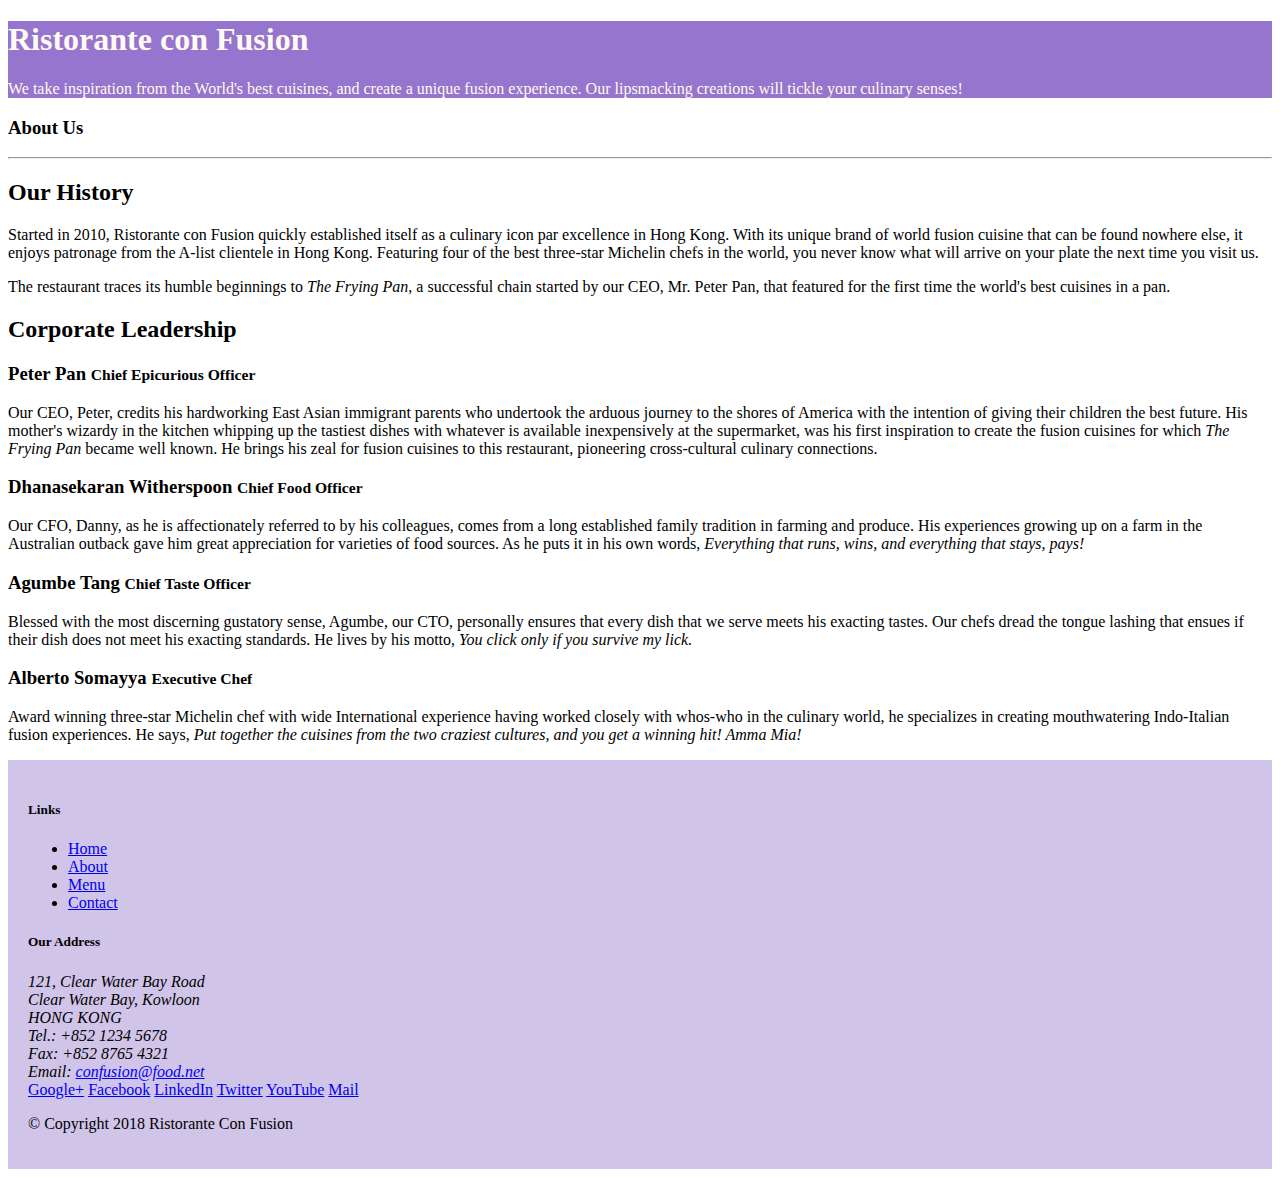
==== aboutus.html @ 33784dc2 "my first push" ====
<!DOCTYPE html>
<html lang="en">

<head>

    <title>Ristorante Con Fusion: About Us</title>
    <meta charset="utf-8">
    <meta name="viewport" content="width=device-width, initial-scale=1, shrink-to-fit=no">
    <link rel="stylesheet" href="node_modules/bootstrap/dist/css/bootstrap.min.css">
    <link rel="stylesheet" href="style.css">
    
</head>

<body>

    <header class="jumbotron">
        <div class="container">
            <div class="row row-header">
                <div class="col-12 col-sm-6">
                    <h1>Ristorante con Fusion</h1>
                    <p>We take inspiration from the World's best cuisines, and create a unique fusion experience. Our lipsmacking creations will tickle your culinary senses!</p>
                </div>
                <div class="col-12 col-sm">
                </div>
            </div>
        </div>
    </header>

    <div class="container">
        <div class="row">
            <div>
               <h3>About Us</h3>
               <hr>
            </div>
        </div>

        <div>
            <div>
                <h2>Our History</h2>
                <p>Started in 2010, Ristorante con Fusion quickly established itself as a culinary icon par excellence in Hong Kong. With its unique brand of world fusion cuisine that can be found nowhere else, it enjoys patronage from the A-list clientele in Hong Kong.  Featuring four of the best three-star Michelin chefs in the world, you never know what will arrive on your plate the next time you visit us.</p>
                <p>The restaurant traces its humble beginnings to <em>The Frying Pan</em>, a successful chain started by our CEO, Mr. Peter Pan, that featured for the first time the world's best cuisines in a pan.</p>
            </div>
            <div>
            </div>
        </div>


        <div>
            <div>
                <h2>Corporate Leadership</h2>
                <h3>Peter Pan <small>Chief Epicurious Officer</small></h3>
                <p>Our CEO, Peter, credits his hardworking East Asian immigrant parents who undertook the arduous journey to the shores of America with the intention of giving their children the best future. His mother's wizardy in the kitchen whipping up the tastiest dishes with whatever is available inexpensively at the supermarket, was his first inspiration to create the fusion cuisines for which <em>The Frying Pan</em> became well known. He brings his zeal for fusion cuisines to this restaurant, pioneering cross-cultural culinary connections.</p>
                <h3>Dhanasekaran Witherspoon <small>Chief Food Officer</small></h3>
                <p>Our CFO, Danny, as he is affectionately referred to by his colleagues, comes from a long established family tradition in farming and produce. His experiences growing up on a farm in the Australian outback gave him great appreciation for varieties of food sources. As he puts it in his own words, <em>Everything that runs, wins, and everything that stays, pays!</em></p>
                <h3>Agumbe Tang <small>Chief Taste Officer</small></h3>
                <p>Blessed with the most discerning gustatory sense, Agumbe, our CTO, personally ensures that every dish that we serve meets his exacting tastes. Our chefs dread the tongue lashing that ensues if their dish does not meet his exacting standards. He lives by his motto, <em>You click only if you survive my lick.</em></p>
                <h3>Alberto Somayya <small>Executive Chef</small></h3>
                <p>Award winning three-star Michelin chef with wide International experience having worked closely with whos-who in the culinary world, he specializes in creating mouthwatering Indo-Italian fusion experiences. He says, <em>Put together the cuisines from the two craziest cultures, and you get a winning hit! Amma Mia!</em></p>
            </div>
       </div>

    </div>

    <footer class="footer">
        <div class="container">
            <div class="row">             
                <div class="col-4 offset-1 col-sm-2">
                    <h5>Links</h5>
                    <ul class="list-unstyled">
                        <li><a href="#">Home</a></li>
                        <li><a href="#">About</a></li>
                        <li><a href="#">Menu</a></li>
                        <li><a href="#">Contact</a></li>
                    </ul>
                </div>
                <div class="col-7 col-sm-5">
                    <h5>Our Address</h5>
                    <address>
		              121, Clear Water Bay Road<br>
		              Clear Water Bay, Kowloon<br>
		              HONG KONG<br>
		              Tel.: +852 1234 5678<br>
		              Fax: +852 8765 4321<br>
		              Email: <a href="mailto:confusion@food.net">confusion@food.net</a>
		           </address>
                </div>
                <div class="col-12 col-sm-4 align-self-center">
                    <div class="text-center">
                        <a href="http://google.com/+">Google+</a>
                        <a href="http://www.facebook.com/profile.php?id=">Facebook</a>
                        <a href="http://www.linkedin.com/in/">LinkedIn</a>
                        <a href="http://twitter.com/">Twitter</a>
                        <a href="http://youtube.com/">YouTube</a>
                        <a href="mailto:">Mail</a>
                    </div>
                </div>
           </div>
           <div class="row justify-content-center">             
                <div class="col-auto">
                    <p>© Copyright 2018 Ristorante Con Fusion</p>
                </div>
           </div>
        </div>
    </footer>
    <script src="node_modules/jquery/dist/jquery.slim.min.js"></script>
    <script src="node_modules/popper.js/dist/popper.min.js"></script>
    <script src="node_modules/bootstrap/dist/js/bootstrap.min.js"></script>
</body>

</html>
---- style.css ----
.row-header{
    

}
.jumbotron{
    background: #9575CD;
    color:floralwhite;
}
.footer{
    background: #D1C4E9;
    padding:20px;
}
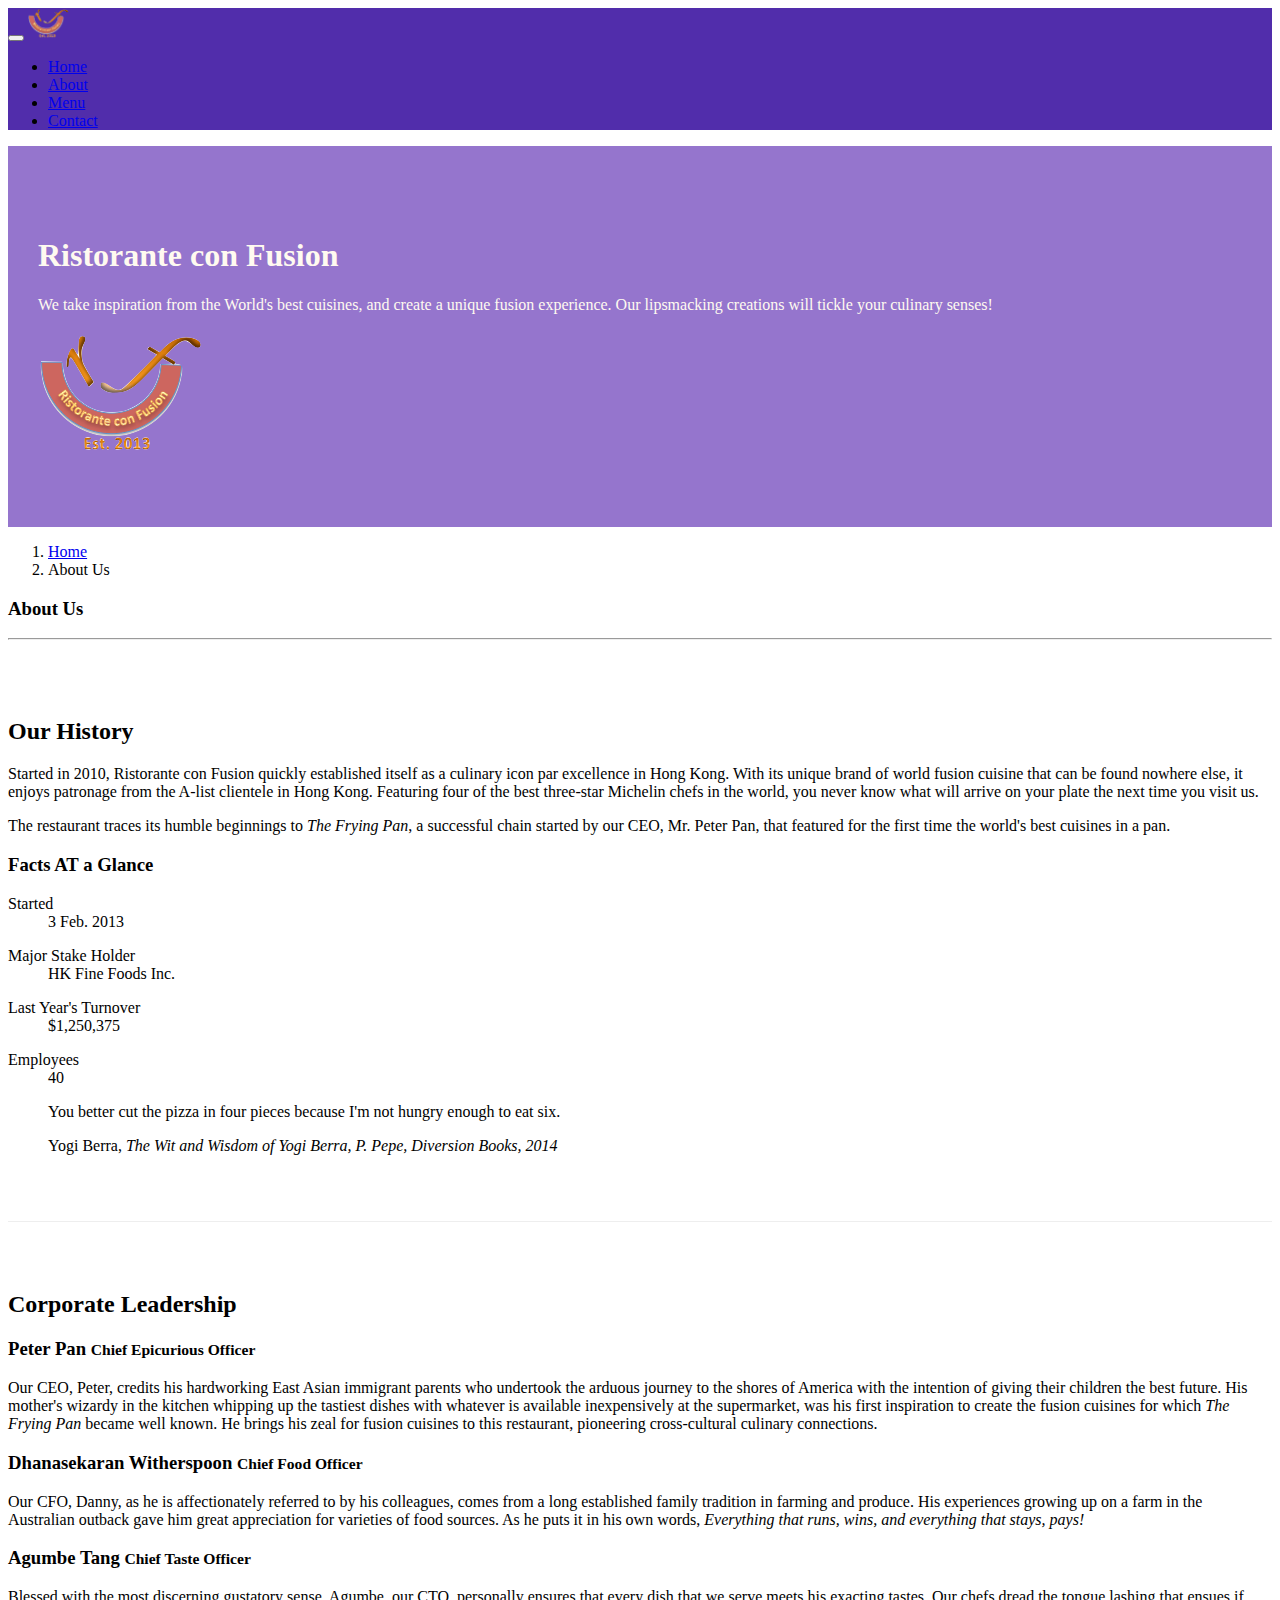
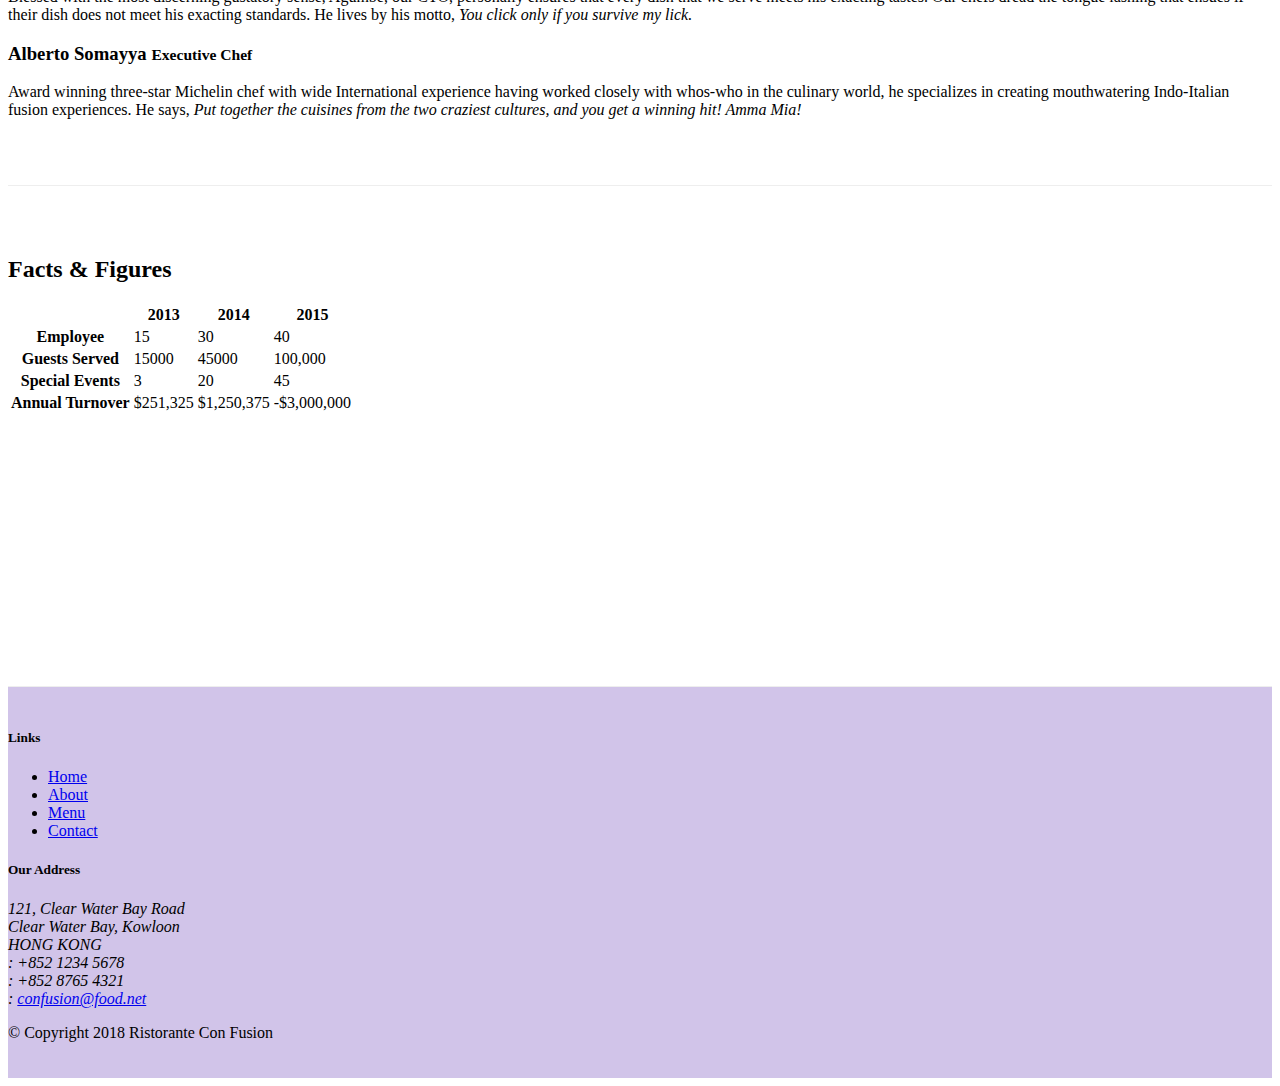
==== commit 9d477be6: "my week2 progress" ====
--- a/aboutus.html
+++ b/aboutus.html
@@ -7,12 +7,29 @@
     <meta charset="utf-8">
     <meta name="viewport" content="width=device-width, initial-scale=1, shrink-to-fit=no">
     <link rel="stylesheet" href="node_modules/bootstrap/dist/css/bootstrap.min.css">
+    <link rel="stylesheet" href="node_modules/font-awesome/css/font-awesome.min.css">
+    <link rel="stylesheet" href="node_modules/bootstrap-social/bootstrap-social.css">
     <link rel="stylesheet" href="style.css">
     
 </head>
 
 <body>
-
+    <nav class="navbar navbar-dark navbar-expand-sm fixed-top">
+        <div class="container">
+            <button class="navbar-toggler" type="button" data-toggle="collapse" data-target="#mynavbar">
+                <span class="navbar-toggler-icon"></span>
+            </button>
+            <a class="navbar-brand" href="#"><img src="img/logo.png" height="30" width="41"></a>
+            <div id="mynavbar" class="collapse navbar-collapse">
+                <ul class="navbar-nav mr-auto">
+                    <li class="nav-item "><a class="nav-link" href="./index.html"><span class="fa fa-home fa-lg"></span> Home</a></li>
+                    <li class="nav-item active"><a class="nav-link" href="#"><span class="fa fa-info fa-lg"></span> About</a></li>
+                    <li class="nav-item"><a class="nav-link" href="#"><span class="fa fa-list fa-lg"></span> Menu</a></li>
+                    <li class="nav-item"><a class="nav-link" href="./contactus.html"><span class="fa fa-address-card fa-lg"></span> Contact</a></li>
+                </ul>
+            </div>
+        </div>
+    </nav>
     <header class="jumbotron">
         <div class="container">
             <div class="row row-header">
@@ -20,45 +37,224 @@
                     <h1>Ristorante con Fusion</h1>
                     <p>We take inspiration from the World's best cuisines, and create a unique fusion experience. Our lipsmacking creations will tickle your culinary senses!</p>
                 </div>
-                <div class="col-12 col-sm">
-                </div>
+                <div class="col-12 col-sm align-self-center">
+                    <img src="img/logo.png" class="img-fluid"> 
+ 
+                 </div>
             </div>
         </div>
     </header>
 
     <div class="container">
         <div class="row">
-            <div>
-               <h3>About Us</h3>
-               <hr>
-            </div>
-        </div>
-
-        <div>
-            <div>
+            <ol class="col-12 breadcrumb">
+                <li class="breadcrumb-item"><a href="./index.html">Home</a></li>
+                <li class="breadcrumb-item active">About Us</li>
+                
+            </ol>
+            <div class="col-12 col-sm-12">
+                <h3>About Us</h3>
+                <hr>
+            </div>
+        </div>
+
+        <div class="row row-content align-items-center">
+            <div class="col-12 col-sm-6">
                 <h2>Our History</h2>
                 <p>Started in 2010, Ristorante con Fusion quickly established itself as a culinary icon par excellence in Hong Kong. With its unique brand of world fusion cuisine that can be found nowhere else, it enjoys patronage from the A-list clientele in Hong Kong.  Featuring four of the best three-star Michelin chefs in the world, you never know what will arrive on your plate the next time you visit us.</p>
                 <p>The restaurant traces its humble beginnings to <em>The Frying Pan</em>, a successful chain started by our CEO, Mr. Peter Pan, that featured for the first time the world's best cuisines in a pan.</p>
             </div>
-            <div>
-            </div>
-        </div>
-
-
-        <div>
-            <div>
+            <div class="col-sm">
+                <div class="card">
+                    <h3 class="card-header bg-primary text-white ">Facts AT a Glance</h3>
+                    <div class="card-body">
+                        <dl class="row">
+                            <dt class="col-6">Started</dt>
+                            <dd class="col-6">3 Feb. 2013</dd>
+                            
+                        </dl>
+                        <dl class="row">
+                            <dt class="col-6">Major Stake Holder</dt>
+                            <dd class="col-6">HK Fine Foods Inc.</dd>
+                            
+                        </dl>
+                        <dl class="row">
+                            <dt class="col-6">Last Year's Turnover</dt>
+                            <dd class="col-6">$1,250,375</dd>
+                            
+                        </dl>
+                        <dl class="row">
+                            <dt class="col-6">Employees</dt>
+                            <dd class="col-6">40</dd>
+                            
+                        </dl>
+                    </div>
+                </div>
+            </div>
+
+            <div class="col-12">
+                <div class="card card-body bg-light">
+                    <blockquote class="blockquote">
+                        <p class="mb-0">You better cut the pizza in four pieces because I'm not hungry enough to eat six.</p>
+                        <footer class="blockquote-footer">Yogi Berra, 
+                            <cite title="Source Title">The Wit and Wisdom of Yogi Berra, P. Pepe, Diversion Books, 2014</cite>
+                        </footer>
+                    </blockquote>
+                </div>
+            </div>
+        </div>
+
+
+        <div class="row row-content">
+            <div class="col-12 col-sm-12">
                 <h2>Corporate Leadership</h2>
-                <h3>Peter Pan <small>Chief Epicurious Officer</small></h3>
-                <p>Our CEO, Peter, credits his hardworking East Asian immigrant parents who undertook the arduous journey to the shores of America with the intention of giving their children the best future. His mother's wizardy in the kitchen whipping up the tastiest dishes with whatever is available inexpensively at the supermarket, was his first inspiration to create the fusion cuisines for which <em>The Frying Pan</em> became well known. He brings his zeal for fusion cuisines to this restaurant, pioneering cross-cultural culinary connections.</p>
-                <h3>Dhanasekaran Witherspoon <small>Chief Food Officer</small></h3>
-                <p>Our CFO, Danny, as he is affectionately referred to by his colleagues, comes from a long established family tradition in farming and produce. His experiences growing up on a farm in the Australian outback gave him great appreciation for varieties of food sources. As he puts it in his own words, <em>Everything that runs, wins, and everything that stays, pays!</em></p>
-                <h3>Agumbe Tang <small>Chief Taste Officer</small></h3>
-                <p>Blessed with the most discerning gustatory sense, Agumbe, our CTO, personally ensures that every dish that we serve meets his exacting tastes. Our chefs dread the tongue lashing that ensues if their dish does not meet his exacting standards. He lives by his motto, <em>You click only if you survive my lick.</em></p>
-                <h3>Alberto Somayya <small>Executive Chef</small></h3>
-                <p>Award winning three-star Michelin chef with wide International experience having worked closely with whos-who in the culinary world, he specializes in creating mouthwatering Indo-Italian fusion experiences. He says, <em>Put together the cuisines from the two craziest cultures, and you get a winning hit! Amma Mia!</em></p>
-            </div>
+                <!--
+                <ul class="nav nav-tabs">
+                    <li class="nav-item">
+                        <a class="nav-link active" href="#peter" role="tab" data-toggle="tab"> Peter Pan, CEO</a>
+                    </li>
+                    <li class="nav-item">
+                        <a class="nav-link" href="#danny" role="tab" data-toggle="tab"> Dhanasekaran Witherspoon, CFO</a>
+                    </li>
+                    <li class="nav-item">
+                        <a class="nav-link" href="#agumbe" role="tab" data-toggle="tab"> Agumbe Tang, CTO</a>
+                    </li>
+                    <li class="nav-item">
+                        <a class="nav-link" href="#alberto" role="tab" data-toggle="tab"> Alberto Somayya, Exec. Chef</a>
+                    </li>
+                </ul>
+              
+                
+                <div class="tab-content">
+                    <div role="tabpanel" class="tab-pane fade show active" id="peter">
+                        <h3>Peter Pan <small>Chief Epicurious Officer</small></h3>
+                        <p class="d-none d-sm-block">Our CEO, Peter, credits his hardworking East Asian immigrant parents who undertook the arduous journey to the shores of America with the intention of giving their children the best future. His mother's wizardy in the kitchen whipping up the tastiest dishes with whatever is available inexpensively at the supermarket, was his first inspiration to create the fusion cuisines for which <em>The Frying Pan</em> became well known. He brings his zeal for fusion cuisines to this restaurant, pioneering cross-cultural culinary connections.</p>
+                    
+
+                    </div>
+                    
+                    <div role="tabpanel" class="tab-pane fade" id="danny">
+                        <h3>Dhanasekaran Witherspoon <small>Chief Food Officer</small></h3>
+                    <p class="d-none d-sm-block">Our CFO, Danny, as he is affectionately referred to by his colleagues, comes from a long established family tradition in farming and produce. His experiences growing up on a farm in the Australian outback gave him great appreciation for varieties of food sources. As he puts it in his own words, <em>Everything that runs, wins, and everything that stays, pays!</em></p>
+                    
+
+                    </div>
+
+                    <div role="tabpanel" class="tab-pane fade" id="agumbe">
+                        <h3>Agumbe Tang <small>Chief Taste Officer</small></h3>
+                    <p class="d-none d-sm-block">Blessed with the most discerning gustatory sense, Agumbe, our CTO, personally ensures that every dish that we serve meets his exacting tastes. Our chefs dread the tongue lashing that ensues if their dish does not meet his exacting standards. He lives by his motto, <em>You click only if you survive my lick.</em></p>
+                    
+
+                    </div>
+
+                    <div role="tabpanel" class="tab-pane fade" id="alberto">
+                        
+                    <h3>Alberto Somayya <small>Executive Chef</small></h3>
+                    <p class="d-none d-sm-block">Award winning three-star Michelin chef with wide International experience having worked closely with whos-who in the culinary world, he specializes in creating mouthwatering Indo-Italian fusion experiences. He says, <em>Put together the cuisines from the two craziest cultures, and you get a winning hit! Amma Mia!</em></p>
+                
+
+                    </div>
+                    
+                    </div>
+            </div>
+
+            -->
+
+            <div id="accordion">
+                <div class="card">
+                    <div class="card-header" role=tab id="peterhead">
+                        <h3 class="mb-0">
+                            <a data-toggle='collapse' data-target="#peter">
+                                Peter Pan <small>Chief Epicurious Officer</small>
+                            </a>
+                        </h3>
+                    </div>
+                    <div role="tabpanel" class="collapse show" id="peter" data-parent="accordion">
+                        <div class="card-body">
+                            <p class="d-none d-sm-block">Our CEO, Peter, credits his hardworking East Asian immigrant parents who undertook the arduous journey to the shores of America with the intention of giving their children the best future. His mother's wizardy in the kitchen whipping up the tastiest dishes with whatever is available inexpensively at the supermarket, was his first inspiration to create the fusion cuisines for which <em>The Frying Pan</em> became well known. He brings his zeal for fusion cuisines to this restaurant, pioneering cross-cultural culinary connections.</p>
+                        </div>
+    
+                    </div>
+                    
+                    <div role="tabpanel" class="tab-pane fade" id="danny">
+                        <h3>Dhanasekaran Witherspoon <small>Chief Food Officer</small></h3>
+                    <p class="d-none d-sm-block">Our CFO, Danny, as he is affectionately referred to by his colleagues, comes from a long established family tradition in farming and produce. His experiences growing up on a farm in the Australian outback gave him great appreciation for varieties of food sources. As he puts it in his own words, <em>Everything that runs, wins, and everything that stays, pays!</em></p>
+                    
+    
+                    </div>
+    
+                    <div role="tabpanel" class="tab-pane fade" id="agumbe">
+                        <h3>Agumbe Tang <small>Chief Taste Officer</small></h3>
+                    <p class="d-none d-sm-block">Blessed with the most discerning gustatory sense, Agumbe, our CTO, personally ensures that every dish that we serve meets his exacting tastes. Our chefs dread the tongue lashing that ensues if their dish does not meet his exacting standards. He lives by his motto, <em>You click only if you survive my lick.</em></p>
+                    
+    
+                    </div>
+    
+                    <div role="tabpanel" class="tab-pane fade" id="alberto">
+                        
+                    <h3>Alberto Somayya <small>Executive Chef</small></h3>
+                    <p class="d-none d-sm-block">Award winning three-star Michelin chef with wide International experience having worked closely with whos-who in the culinary world, he specializes in creating mouthwatering Indo-Italian fusion experiences. He says, <em>Put together the cuisines from the two craziest cultures, and you get a winning hit! Amma Mia!</em></p>
+                
+    
+                    </div>
+                    
+
+                </div>
+                
+                </div>
+        </div>
+
+            
        </div>
-
+       <div class="row row-content">
+           <div class="col-12 col-sm-9">
+               <h2>Facts &amp; Figures</h2>
+               <div class="table-responsive">
+                   <table class="table table-striped">
+                       <thead class="thead-dark"> 
+                            <tr>
+                                <th>&nbsp;</th>
+                                <th>2013</th>
+                                <th>2014</th>
+                                <th>2015</th>
+                            </tr>
+
+                       </thead>
+                       <tbody>
+                           <tr>
+                               <th>Employee</th>
+                               <td>15</td>
+                               <td>30</td>
+                               <td>40</td>
+                           </tr>
+
+                           <tr>
+                            <th>Guests Served</th>
+                            <td>15000</td>
+                            <td>45000</td>
+                            <td>100,000</td>
+                        </tr>
+                        <tr>
+                            <th>Special Events</th>
+                            <td>3</td>
+                            <td>20</td>
+                            <td>45</td>
+                        </tr>
+
+                        <tr>
+                            <th>Annual Turnover</th>
+                            <td>$251,325</td>
+                            <td>$1,250,375</td>
+                            <td>-$3,000,000</td>
+                        </tr>
+                       </tbody>
+
+                   </table>
+               </div>
+            </div>
+            <div class="col-12 col-sm-3"></div>
+           </div>
+       </div>
     </div>
 
     <footer class="footer">
@@ -67,31 +263,31 @@
                 <div class="col-4 offset-1 col-sm-2">
                     <h5>Links</h5>
                     <ul class="list-unstyled">
-                        <li><a href="#">Home</a></li>
+                        <li><a href="./index.html">Home</a></li>
                         <li><a href="#">About</a></li>
                         <li><a href="#">Menu</a></li>
-                        <li><a href="#">Contact</a></li>
+                        <li><a href="./contactus.html">Contact</a></li>
                     </ul>
                 </div>
-                <div class="col-7 col-sm-5">
+                <div class="col-7 col-sm-5"> 
                     <h5>Our Address</h5>
                     <address>
 		              121, Clear Water Bay Road<br>
 		              Clear Water Bay, Kowloon<br>
 		              HONG KONG<br>
-		              Tel.: +852 1234 5678<br>
-		              Fax: +852 8765 4321<br>
-		              Email: <a href="mailto:confusion@food.net">confusion@food.net</a>
+		              <i class="fa fa-phone fa-lg"></i>: +852 1234 5678<br>
+		              <i class="fa fa-fax fa-lg"></i>: +852 8765 4321<br>
+		              <i class="fa fa-envelope"></i>: <a href="mailto:confusion@food.net">confusion@food.net</a>
 		           </address>
                 </div>
                 <div class="col-12 col-sm-4 align-self-center">
                     <div class="text-center">
-                        <a href="http://google.com/+">Google+</a>
-                        <a href="http://www.facebook.com/profile.php?id=">Facebook</a>
-                        <a href="http://www.linkedin.com/in/">LinkedIn</a>
-                        <a href="http://twitter.com/">Twitter</a>
-                        <a href="http://youtube.com/">YouTube</a>
-                        <a href="mailto:">Mail</a>
+                        <a class="btn btn-social-icon btn-google" href="http://google.com/+"><i class="fa fa-google-plus"></i></a>
+                        <a class="btn btn-social-icon btn-facebook" href="http://www.facebook.com/profile.php?id="><i class="fa fa-facebook"></i></a>
+                        <a class="btn btn-social-icon btn-linkedin" href="http://www.linkedin.com/in/"><i class="fa fa-linkedin"></i></a>
+                        <a class="btn btn-social-icon btn-twitter" href="http://twitter.com/"><i class="fa fa-twitter"></i></a>
+                        <a class="btn btn-social-icon btn-google" href="http://youtube.com/"><i class="fa fa-youtube"></i></a>
+                        <a class="btn btn-social-icon" href="mailto:"><i class="fa fa-envelope-o"></i></a>
                     </div>
                 </div>
            </div>
--- a/style.css
+++ b/style.css
@@ -1,12 +1,44 @@
 .row-header{
-    
+    margin:0px auto;
+    padding:0px auto;
 
+}
+.row-content{
+    margin:0px auto;
+    padding:50px 0px 50px 0px;
+    border-bottom: 1px ridge;
+    min-height: 400px;
 }
 .jumbotron{
     background: #9575CD;
     color:floralwhite;
+    padding:70px 30px 70px 30px;
+    margin:0px auto;
+
 }
 .footer{
-    background: #D1C4E9;
-    padding:20px;
+    background-color: #D1C4E9;
+    margin:0px auto;
+    padding:20px 0px 20px 0px;
+}
+
+.address{
+    font-size: 80%;
+    margin:0px;
+    color:#0f0f0f;
+}
+
+.body{
+    padding:50px 0px 0px 0px;
+    z-index: 0;
+}
+.navbar-dark{
+    background-color: #512DAB;
+}
+
+.tab-content{
+    border-left:1px solid #ddd;
+    border-right:1px solid #ddd;
+    border-bottom:1px solid #ddd;
+    padding:10px;
 }